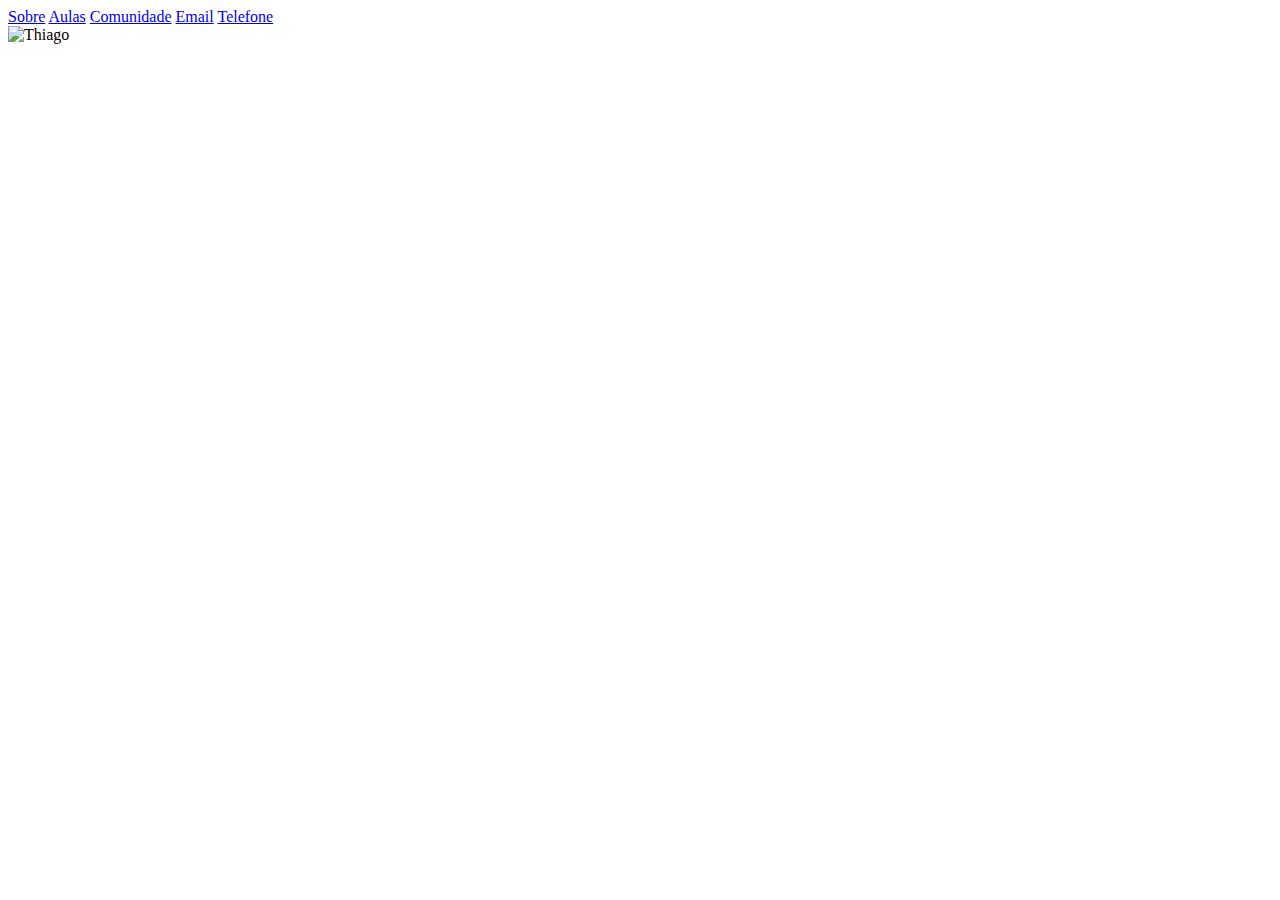
==== index.html @ 257f8056 "1 commmit" ====
<!DOCTYPE html>
<html lang="en">
<head>
    <link rel="icon" href="https://raw.githubusercontent.com/rocketseat-education/bootcamp-launchbase-desafios-02/master/desafios/favicon.ico" type="image/x-icon" />
    <meta charset="UTF-8">
    <meta name="viewport" content="width=device-width, initial-scale=1.0">
    <title>Thiago</title>
    <link href="https://fonts.googleapis.com/css2?family=Source+Sans+Pro&display=swap" rel="stylesheet">
    <link rel="stylesheet" href="styles.css">
</head>
<body>
    <header>
        <div class="links">
    <a href="/">Sobre</a> 
    <a href="/">Aulas</a>
    <a href="https://discordapp.com/invite/gCRAFhc">Comunidade</a> 
    <a href="mailto:oi@rocketseat.com.br">Email</a>
    <a href="tel:+5547992078767">Telefone</a>
        </div>
    
    </header>

    <div id="whapper">
      <img src="https://avatars1.githubusercontent.com/u/57600875?s=460&u=eb2ce80cac4db4ac3cbb78e5b7862890060d58f5&v=4" 
      alt="Thiago">
    </div>
    
</body>
</html>
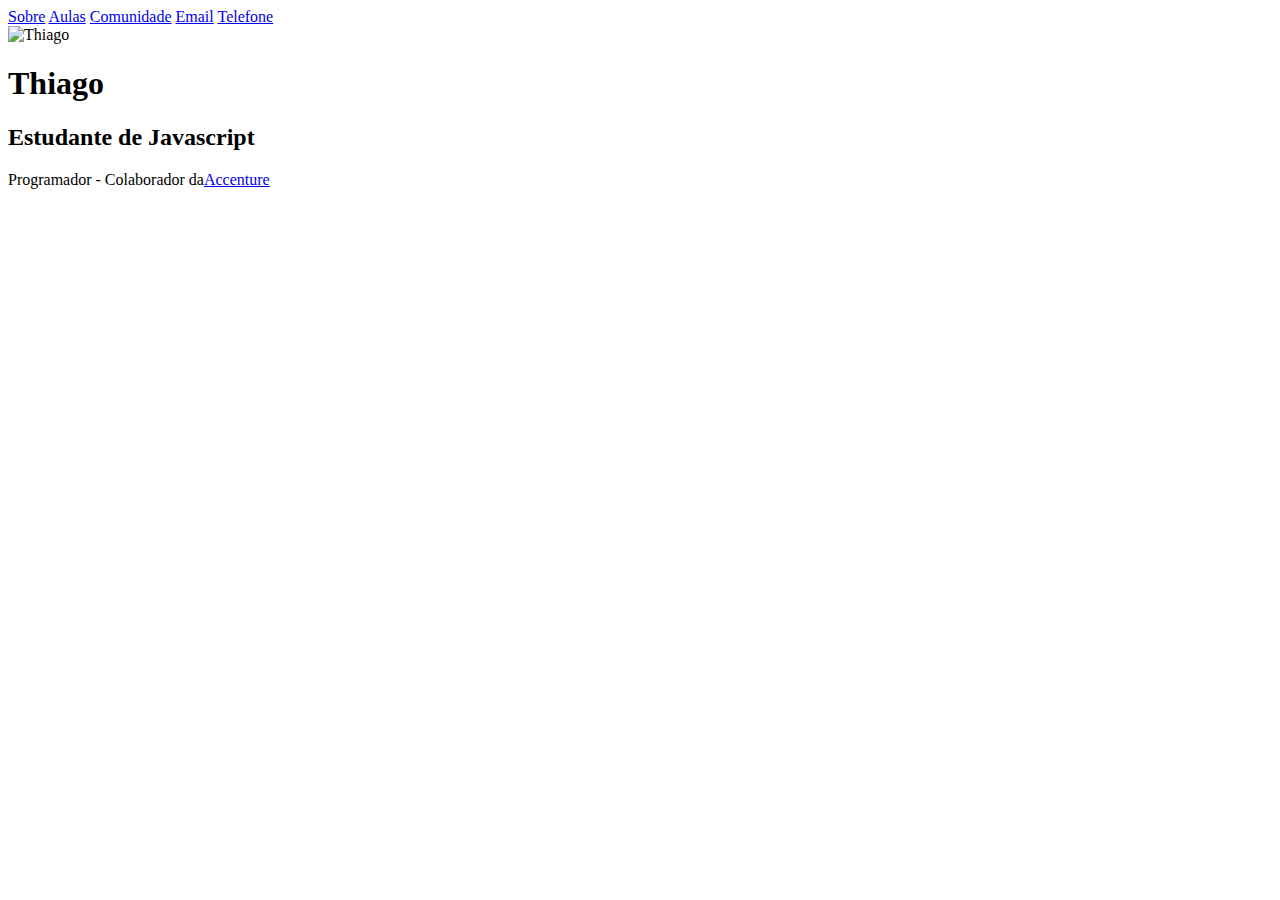
==== commit 7e0a9f71: "2 commit" ====
--- a/index.html
+++ b/index.html
@@ -5,7 +5,6 @@
     <meta charset="UTF-8">
     <meta name="viewport" content="width=device-width, initial-scale=1.0">
     <title>Thiago</title>
-    <link href="https://fonts.googleapis.com/css2?family=Source+Sans+Pro&display=swap" rel="stylesheet">
     <link rel="stylesheet" href="styles.css">
 </head>
 <body>
@@ -20,9 +19,12 @@
     
     </header>
 
-    <div id="whapper">
+    <div id="Perfil">
       <img src="https://avatars1.githubusercontent.com/u/57600875?s=460&u=eb2ce80cac4db4ac3cbb78e5b7862890060d58f5&v=4" 
       alt="Thiago">
+      <h1>Thiago</h1>
+      <h2>Estudante de Javascript</h2>
+      <p>Programador - Colaborador da<a href="https://www.accenture.com/br-pt" target="_blank">Accenture</a> </p>
     </div>
     
 </body>
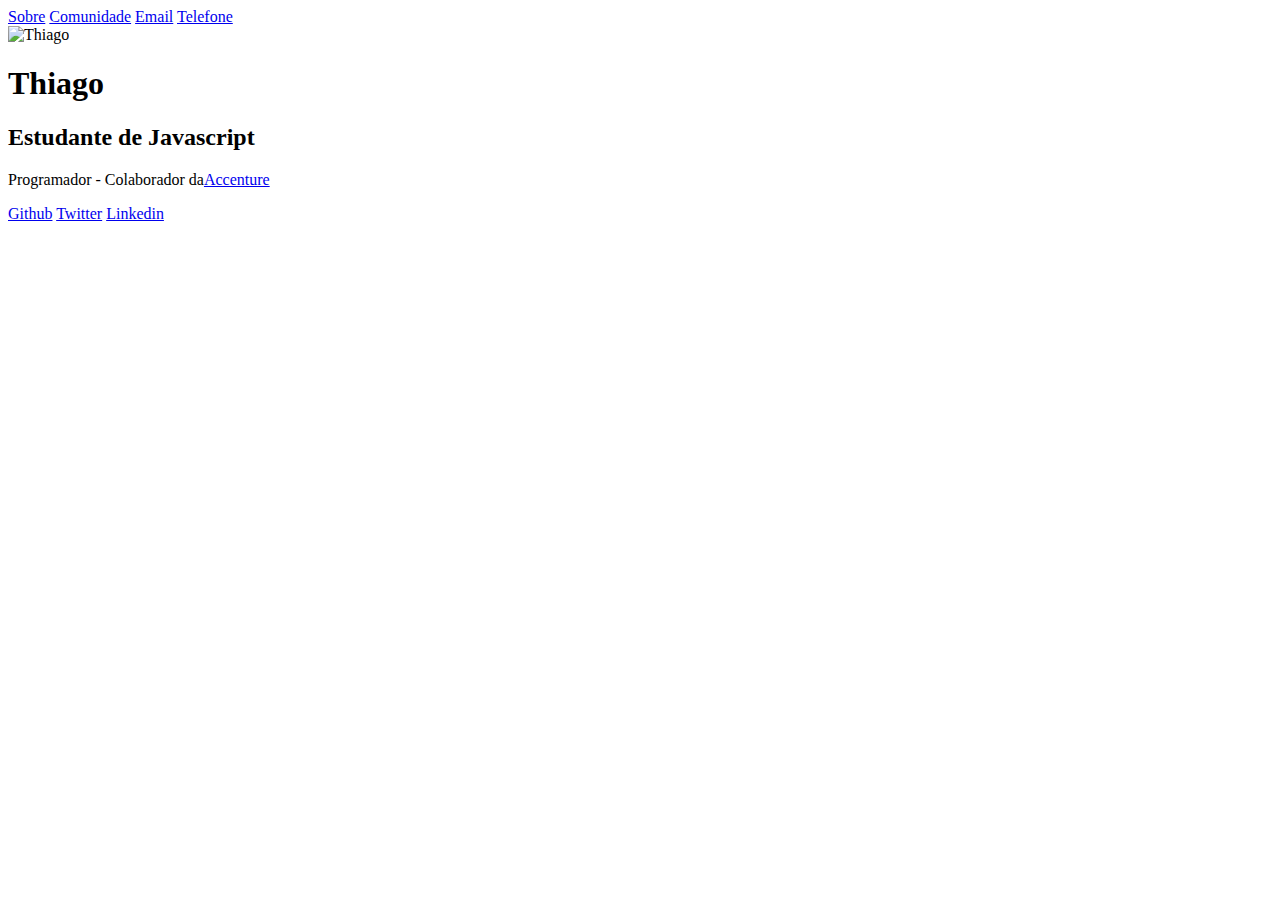
==== commit 9e46b764: "FrontEnd" ====
--- a/index.html
+++ b/index.html
@@ -1,31 +1,41 @@
 <!DOCTYPE html>
 <html lang="en">
+
 <head>
-    <link rel="icon" href="https://raw.githubusercontent.com/rocketseat-education/bootcamp-launchbase-desafios-02/master/desafios/favicon.ico" type="image/x-icon" />
+    <link rel="icon"
+        href="https://raw.githubusercontent.com/rocketseat-education/bootcamp-launchbase-desafios-02/master/desafios/favicon.ico"
+        type="image/x-icon" />
     <meta charset="UTF-8">
     <meta name="viewport" content="width=device-width, initial-scale=1.0">
     <title>Thiago</title>
     <link rel="stylesheet" href="styles.css">
 </head>
+
 <body>
     <header>
         <div class="links">
-    <a href="/">Sobre</a> 
-    <a href="/">Aulas</a>
-    <a href="https://discordapp.com/invite/gCRAFhc">Comunidade</a> 
-    <a href="mailto:oi@rocketseat.com.br">Email</a>
-    <a href="tel:+5547992078767">Telefone</a>
+            <a href="sobre.html">Sobre</a>
+            <a href="comunidade.html">Comunidade</a>
+            <a href="mailto:thiagosilva_guitar@hotmail.com">Email</a>
+            <a href="tel:+5581986288833">Telefone</a>
         </div>
-    
+
     </header>
 
     <div id="Perfil">
-      <img src="https://avatars1.githubusercontent.com/u/57600875?s=460&u=eb2ce80cac4db4ac3cbb78e5b7862890060d58f5&v=4" 
-      alt="Thiago">
-      <h1>Thiago</h1>
-      <h2>Estudante de Javascript</h2>
-      <p>Programador - Colaborador da<a href="https://www.accenture.com/br-pt" target="_blank">Accenture</a> </p>
+        <img src="https://avatars1.githubusercontent.com/u/57600875?s=460&u=eb2ce80cac4db4ac3cbb78e5b7862890060d58f5&v=4"
+            alt="Thiago">
+        <h1>Thiago</h1>
+        <h2>Estudante de Javascript</h2>
+        <p>Programador - Colaborador da<a href="https://www.accenture.com/br-pt" target="_blank">Accenture</a> </p>
     </div>
-    
+
+    <div id="rodape">
+        <a href="https://github.com/Thiagosilvaguitar" target="_blank">Github</a>
+        <a href="/">Twitter</a>
+        <a href="/">Linkedin</a>
+    </div>
+
 </body>
+
 </html>